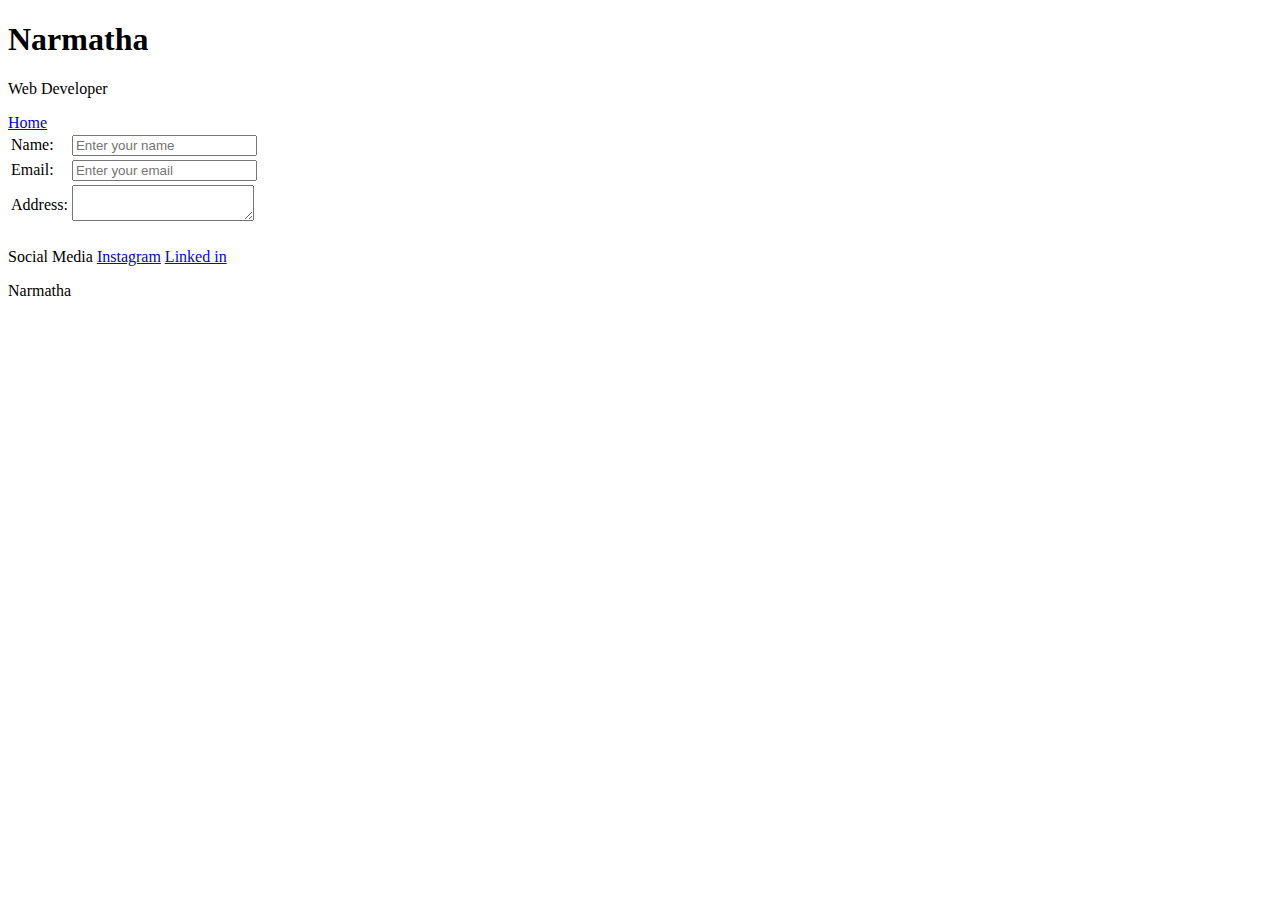
==== contact.html @ 0f669cc9 "Add files via upload" ====
<!DOCTYPE html>
<html>
    <head>
        <title>Contact</title>
    </head>

    <body>
        <div>
            <h1>Narmatha</h1>
            <p>Web Developer</p>
            <a href="index.html">Home</a>
        </div>
    </body>

</html></Doctype>
<table >
    <form>

        <tr>
            <td>Name:</td>
            <td><input placeholder="Enter your name"></td>
        </tr>
        <tr>
            <td>Email:</td>
            <td><input placeholder="Enter your email"></td>
        </tr>
        <tr>
            <td>Address:</td>
            <td><textarea></textarea></td>
        </tr>
        <tr>
            <td></td>
            <td input type="Submit"></td>
        </tr>
    </form>
</table>
<div>
    <p>Social Media
        <a href="https://www.instagram.com/">Instagram</a>
        <a href="https://in.linkedin.com/">Linked in</a>

    </p>
    <p>Narmatha</p>

</div>
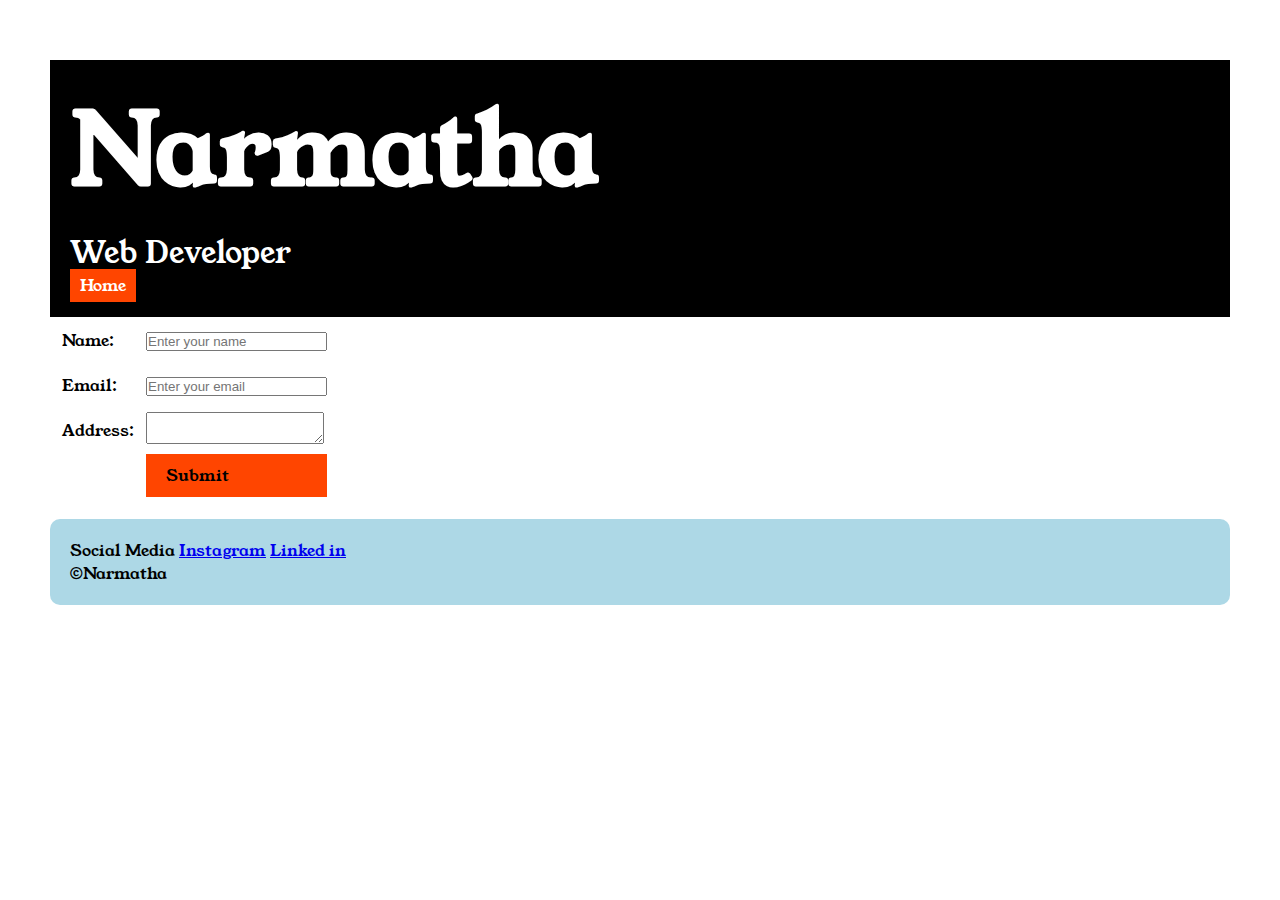
==== commit 1c653ca0: "Add files via upload" ====
--- a/contact.html
+++ b/contact.html
@@ -2,44 +2,139 @@
 <html>
     <head>
         <title>Contact</title>
+        
+
+            
+            <link rel="preconnect" href="https://fonts.googleapis.com">
+    <link rel="preconnect" href="https://fonts.gstatic.com" crossorigin>
+    <link href="https://fonts.googleapis.com/css2?family=Young+Serif&display=swap" rel="stylesheet">
+    <link  href="style.css">
+    
+    
+    
+        
     </head>
 
     <body>
-        <div>
-            <h1>Narmatha</h1>
-            <p>Web Developer</p>
-            <a href="index.html">Home</a>
+        <div class="container">
+
+        <div class="contact-form">
+            <h1 class="contact-form__name">Narmatha</h1>
+            <p class="contact-form__role">Web Developer</p>
+            <a class="contact-form__index" href="index.html">Home</a>
         </div>
+            <table >
+                <form>
+            
+                    <tr>
+                        <td class="contact-form__input">Name:</td>
+                        <td><input placeholder="Enter your name"></td>
+                        
+                    </tr>
+                    <tr>
+                        <td class="contact-form__input">Email:</td>
+                        <td><input placeholder="Enter your email"></td>
+                    </tr>
+                    <tr>
+                        <td class="contact-form__textarea">Address:</td>
+                        <td><textarea></textarea></td>
+                       
+                        
+                    </tr>
+                    <tr>
+                        <td></td>
+                        <td class="contact-form__submit"input type="Submit">Submit</td>
+                    </tr>
+                </form>
+            </table>
+            <div class="section">
+                <p >Social Media
+                    <a href="https://www.instagram.com/">Instagram</a>
+                    <a href="https://in.linkedin.com/">Linked in</a>
+            
+                </p>
+                <p class="section__desc">&copy;Narmatha</p>
+            
+            </div>
+
+
+
+
+
+        </div>
+        
     </body>
 
 </html></Doctype>
-<table >
-    <form>
 
-        <tr>
-            <td>Name:</td>
-            <td><input placeholder="Enter your name"></td>
-        </tr>
-        <tr>
-            <td>Email:</td>
-            <td><input placeholder="Enter your email"></td>
-        </tr>
-        <tr>
-            <td>Address:</td>
-            <td><textarea></textarea></td>
-        </tr>
-        <tr>
-            <td></td>
-            <td input type="Submit"></td>
-        </tr>
-    </form>
-</table>
-<div>
-    <p>Social Media
-        <a href="https://www.instagram.com/">Instagram</a>
-        <a href="https://in.linkedin.com/">Linked in</a>
+<style>
+    *{
+            padding:0;
+            margin:0;
+        }
+        body{
+        font-family: "Young Serif", serif;
+    }
 
-    </p>
-    <p>Narmatha</p>
 
-</div>+
+
+.contact-form{
+margin-top:10px;
+background-color: black;
+color: white;
+padding: 20px;
+}
+.contact-form__name{
+    font-size: 100px;
+}
+.contact-form__role{
+    font-size: 30px;
+    margin-top: 10px;
+}
+.contact-form__index{
+    background-color:orangered;
+    color:white;
+    text-decoration: none;
+    padding-left: 10px;
+    padding-right: 10px;
+    padding-top: 5px;
+    padding-bottom: 5px;
+    margin-top: 10px;
+
+}
+.container{
+    padding: 50px;
+}
+.contact-form__input{
+    padding:10px;
+    
+    border-bottom: solid black 1px;
+    border:none;
+}
+.section{
+        padding:20px;
+        background-color: lightblue;
+        margin-top:20px;
+        border-radius: 10px;
+} 
+.contact-form__textarea{
+    padding: 10px;
+    
+    border-bottom: solid black 1px;
+    border: none;
+}
+.contact-form__submit{
+    padding-top: 10px;
+    padding-bottom:10px;
+    padding-left:20px;
+    padding-right:20px;
+    background-color:orangered;
+    color:black;
+    border:none;
+}
+
+
+
+
+</style>
